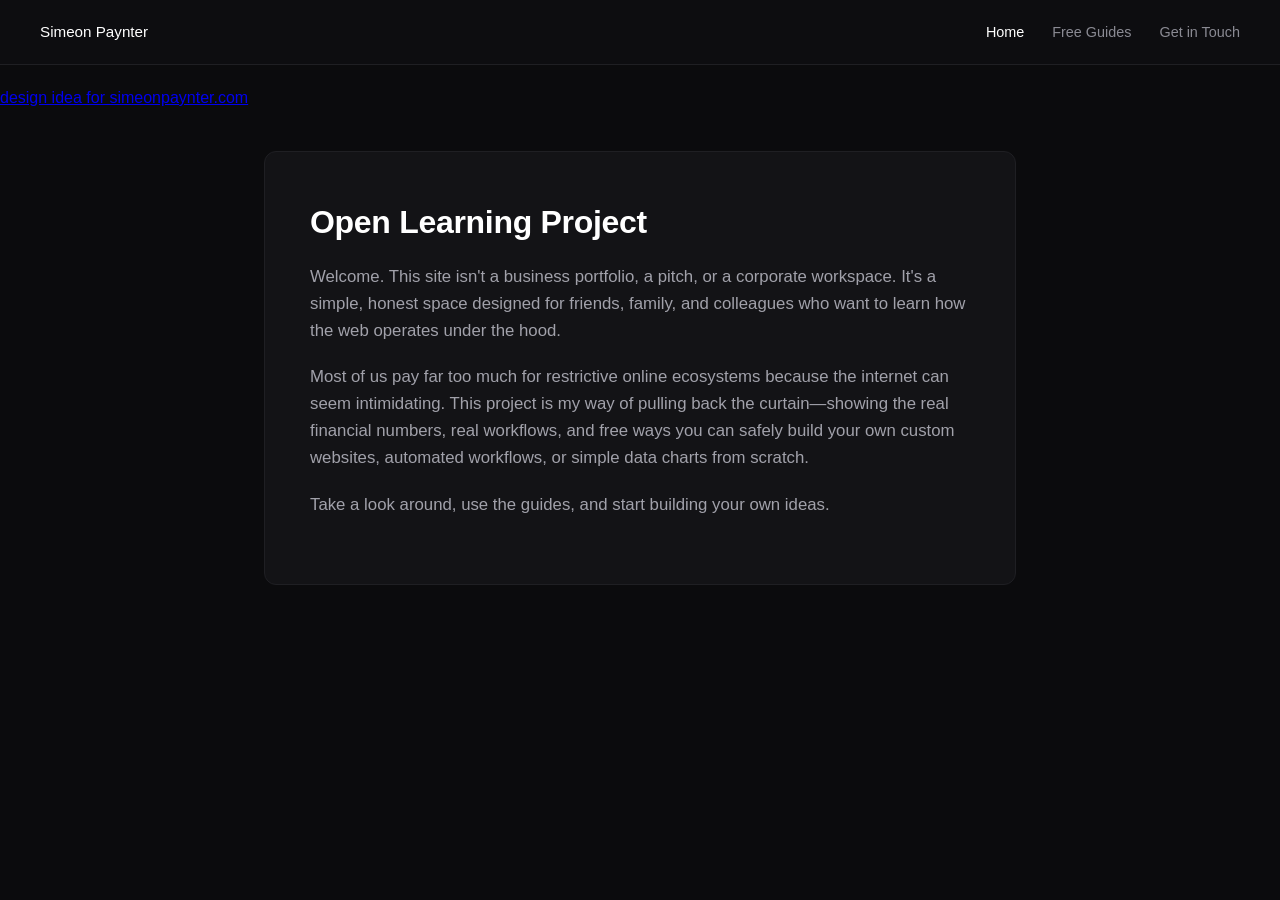
==== index.html @ eadc1887 "Update index.html" ====
<!DOCTYPE html>
<html lang="en">
<head>
    <meta charset="UTF-8">
    <meta name="viewport" content="width=device-width, initial-scale=1.0">
    <title>Simeon Paynter // Open Learning Project</title>
    <a href="designidea.html">design idea for simeonpaynter.com</a>
    <style>
        /* Minimalist Modern Reset */
        * { box-sizing: border-box; margin: 0; padding: 0; }
        body { 
            font-family: -apple-system, BlinkMacSystemFont, "Segoe UI", Helvetica, Arial, sans-serif; 
            background: #0b0b0d; color: #d4d4d8; line-height: 1.6; padding-top: 85px;
            -webkit-font-smoothing: antialiased;
        }
        
        /* Clean Navigation Layout */
        .navbar {
            position: fixed; top: 0; left: 0; width: 100%;
            background: rgba(15, 15, 18, 0.85); backdrop-filter: blur(12px);
            border-bottom: 1px solid #1f1f23; display: flex; 
            justify-content: space-between; align-items: center; padding: 0 40px; height: 65px; z-index: 1000;
        }
        .nav-logo { font-weight: 500; color: #fff; text-decoration: none; font-size: 0.95rem; }
        .nav-links { display: flex; list-style: none; gap: 28px; }
        .nav-links a { color: #8a8a93; text-decoration: none; font-size: 0.9rem; font-weight: 500; transition: color 0.2s; }
        .nav-links a:hover, .nav-links a.active { color: #ffffff; }

        /* Typography & Layout Spacing */
        .container { max-width: 800px; margin: 40px auto; padding: 0 24px; }
        .card { background: #131316; border: 1px solid #1f1f23; border-radius: 12px; padding: 45px; margin-bottom: 30px; }
        h1 { color: #ffffff; font-size: 2rem; font-weight: 600; margin-bottom: 16px; letter-spacing: -0.3px; }
        p { color: #a1a1aa; margin-bottom: 20px; font-size: 1.05rem; }
        a.text-link { color: #3b82f6; text-decoration: none; }
        a.text-link:hover { text-decoration: underline; }
        
        /* Interactive Material Accordion Dropdowns */
        .dropdown-btn {
            width: 100%; background: #1a1a1f; color: #fff; border: 1px solid #2d2d34;
            padding: 18px 24px; text-align: left; font-size: 1rem; font-weight: 500;
            border-radius: 8px; cursor: pointer; display: flex; justify-content: space-between;
            align-items: center; transition: background 0.2s, border-color 0.2s; margin-top: 16px;
        }
        .dropdown-btn:hover { background: #22222a; border-color: #52525b; }
        .dropdown-icon { transition: transform 0.2s ease; font-size: 0.75rem; color: #71717a; }
        
        /* Clean Text Render Area */
        .dropdown-content {
            max-height: 0; overflow: hidden; transition: max-height 0.3s ease-out;
            background: #0f0f12; border: 0 solid #1f1f23; border-radius: 0 0 8px 8px;
            font-size: 0.95rem; color: #d4d4d8; font-family: inherit; white-space: pre-wrap;
        }
        .dropdown-content.open { max-height: 4000px; border-width: 0 1px 1px 1px; padding: 35px; margin-bottom: 20px; }

        .page-content { display: none; }
        .page-content.active-page { display: block; }
    </style>
</head>
<body>

    <nav class="navbar">
        <a href="#" class="nav-logo" onclick="switchPage('home')">Simeon Paynter</a>
        <ul class="nav-links">
            <li><a href="#" id="link-home" class="active" onclick="switchPage('home')">Home</a></li>
            <li><a href="#" id="link-docs" onclick="switchPage('docs')">Free Guides</a></li>
            <li><a href="#" id="link-contact" onclick="switchPage('contact')">Get in Touch</a></li>
        </ul>
    </nav>

    <div class="container">

        <!-- HOME VIEW -->
        <section id="page-home" class="page-content active-page">
            <div class="card">
                <h1>Open Learning Project</h1>
                <p>Welcome. This site isn't a business portfolio, a pitch, or a corporate workspace. It's a simple, honest space designed for friends, family, and colleagues who want to learn how the web operates under the hood.</p>
                <p>Most of us pay far too much for restrictive online ecosystems because the internet can seem intimidating. This project is my way of pulling back the curtain—showing the real financial numbers, real workflows, and free ways you can safely build your own custom websites, automated workflows, or simple data charts from scratch.</p>
                <p>Take a look around, use the guides, and start building your own ideas.</p>
            </div>
        </section>

        <!-- FREE GUIDES VIEW -->
        <section id="page-docs" class="page-content">
            <div class="card">
                <h1>Step-by-Step Layout Playbooks</h1>
                <p>The documents below are structured to show you exactly how to build clean, independent digital spaces. Click on either folder below to read the comprehensive manuals and financial statements.</p>
                
                <button class="dropdown-btn" onclick="togglePlaybook('sop-01.md', 'drawer-01', 'arrow-01')">
                    <span>📁 Guide 01: Creating Custom Websites & Hosting for Free</span>
                    <span id="arrow-01" class="dropdown-icon">▶</span>
                </button>
                <pre id="drawer-01" class="dropdown-content">Loading website structure details...</pre>

                <button class="dropdown-btn" onclick="togglePlaybook('sop-02.md', 'drawer-02', 'arrow-02')">
                    <span>📁 Guide 02: Building Simple, Low-Cost Data & AI Frameworks</span>
                    <span id="arrow-02" class="dropdown-icon">▶</span>
                </button>
                <pre id="drawer-02" class="dropdown-content">Loading data pipeline structure details...</pre>
            </div>
        </section>

        <!-- CONTACT VIEW -->
        <section id="page-contact" class="page-content">
            <div class="card">
                <h1>Get in Touch</h1>
                <p>If you're tinkering with your own website, trying out an automated spreadsheet setup, or just want to ask a question, feel free to reach out. I'd love to chat, trade notes, and share ideas.</p>
                <p>You can contact me directly at: <a href="mailto:simeonpaynter@gmail.com" class="text-link">simeonpaynter@gmail.com</a></p>
            </div>
        </section>

    </div>

    <script>
        // Tab Page Switching Engine
        function switchPage(pageId) {
            event.preventDefault();
            document.querySelectorAll('.page-content').forEach(c => c.classList.remove('active-page'));
            document.querySelectorAll('.nav-links a').forEach(l => l.classList.remove('active'));
            document.getElementById('page-' + pageId).classList.add('active-page');
            if (document.getElementById('link-' + pageId)) {
                document.getElementById('link-' + pageId).classList.add('active');
            }
            window.scrollTo({top: 0, behavior: 'smooth'});
        }

        // Modular Document Fetch Engine
        const dataTracker = {};
        function togglePlaybook(fileName, drawerId, arrowId) {
            const drawer = document.getElementById(drawerId);
            const arrow = document.getElementById(arrowId);
            
            if (drawer.classList.contains('open')) {
                drawer.classList.remove('open');
                arrow.style.transform = 'rotate(0deg)';
            } else {
                drawer.classList.add('open');
                arrow.style.transform = 'rotate(90deg)';
                
                if (!dataTracker[fileName]) {
                    fetch(fileName)
                        .then(res => res.text())
                        .then(text => {
                            drawer.textContent = text;
                            dataTracker[fileName] = true;
                        })
                        .catch(() => {
                            drawer.textContent = "Unable to load document details at this moment.";
                        });
                }
            }
        }
    </script>
</body>
</html>
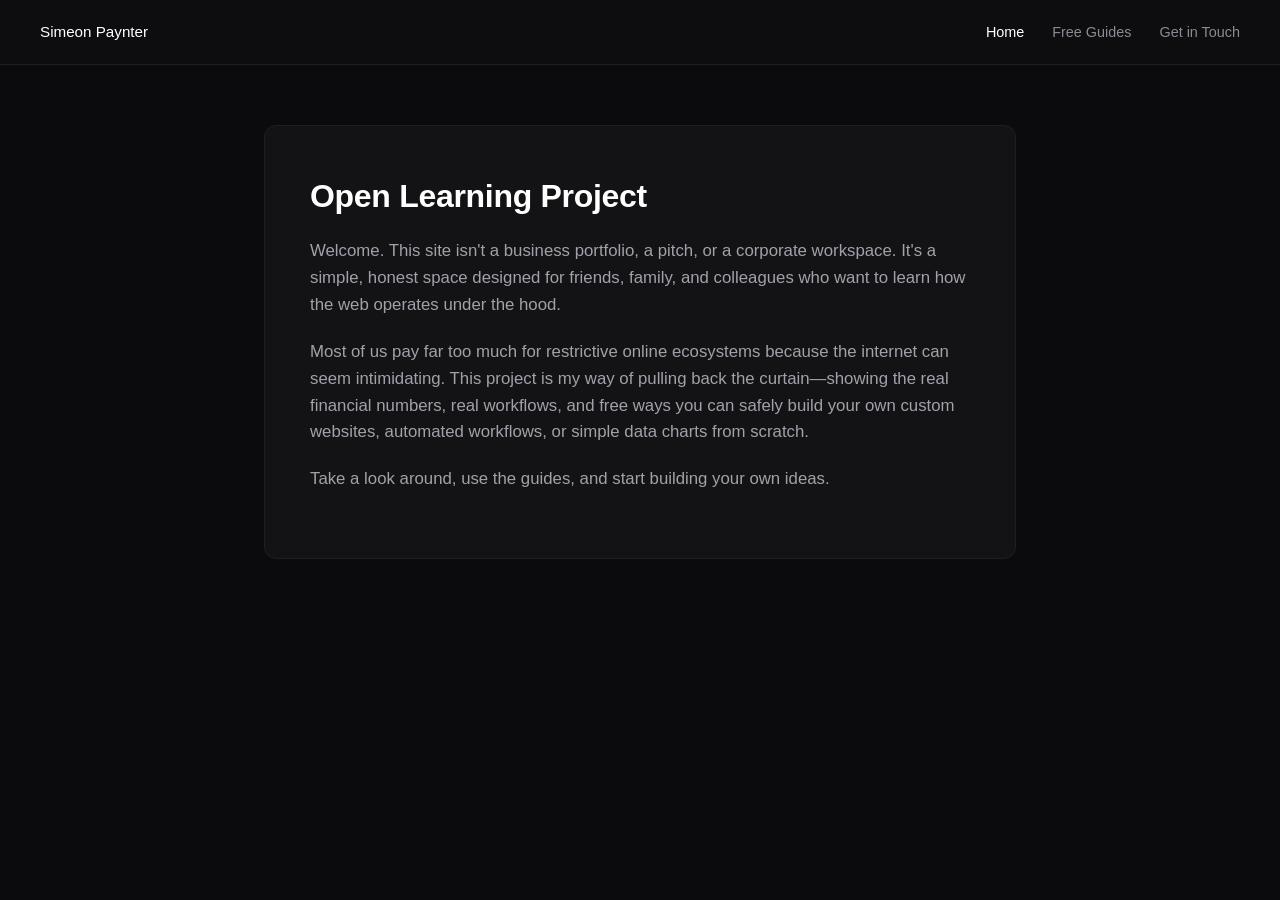
==== commit 66a31d20: "Update index.html" ====
--- a/index.html
+++ b/index.html
@@ -3,8 +3,7 @@
 <head>
     <meta charset="UTF-8">
     <meta name="viewport" content="width=device-width, initial-scale=1.0">
-    <title>Simeon Paynter // Open Learning Project</title>
-    <a href="designidea.html">design idea for simeonpaynter.com</a>
+    <title>Simeon Paynter | Tech Documentation </title>
     <style>
         /* Minimalist Modern Reset */
         * { box-sizing: border-box; margin: 0; padding: 0; }
@@ -56,6 +55,16 @@
         .page-content.active-page { display: block; }
     </style>
 </head>
+    <!-- Google tag (gtag.js) -->
+<script async src="https://www.googletagmanager.com/gtag/js?id=G-E0K66L59ED"></script>
+<script>
+  window.dataLayer = window.dataLayer || [];
+  function gtag(){dataLayer.push(arguments);}
+  gtag('js', new Date());
+
+  gtag('config', 'G-E0K66L59ED');
+</script>
+    
 <body>
 
     <nav class="navbar">
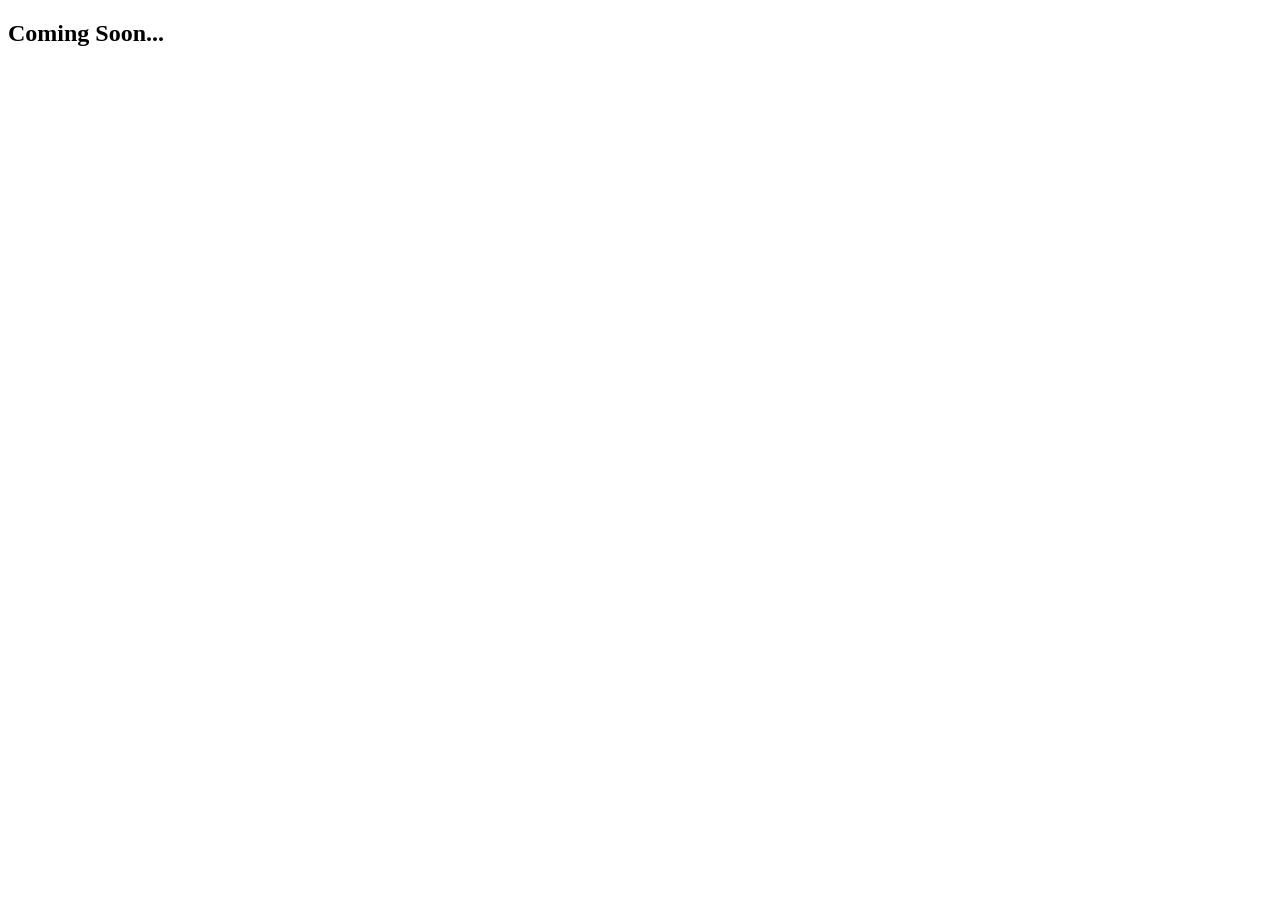
==== commit 2d80d2a9: "Create index.html" ====
--- a/index.html
+++ b/index.html
@@ -1,163 +1,16 @@
 <!DOCTYPE html>
-<html lang="en">
+<html lang="en-US">
 <head>
     <meta charset="UTF-8">
     <meta name="viewport" content="width=device-width, initial-scale=1.0">
-    <title>Simeon Paynter | Tech Documentation </title>
-    <style>
-        /* Minimalist Modern Reset */
-        * { box-sizing: border-box; margin: 0; padding: 0; }
-        body { 
-            font-family: -apple-system, BlinkMacSystemFont, "Segoe UI", Helvetica, Arial, sans-serif; 
-            background: #0b0b0d; color: #d4d4d8; line-height: 1.6; padding-top: 85px;
-            -webkit-font-smoothing: antialiased;
-        }
-        
-        /* Clean Navigation Layout */
-        .navbar {
-            position: fixed; top: 0; left: 0; width: 100%;
-            background: rgba(15, 15, 18, 0.85); backdrop-filter: blur(12px);
-            border-bottom: 1px solid #1f1f23; display: flex; 
-            justify-content: space-between; align-items: center; padding: 0 40px; height: 65px; z-index: 1000;
-        }
-        .nav-logo { font-weight: 500; color: #fff; text-decoration: none; font-size: 0.95rem; }
-        .nav-links { display: flex; list-style: none; gap: 28px; }
-        .nav-links a { color: #8a8a93; text-decoration: none; font-size: 0.9rem; font-weight: 500; transition: color 0.2s; }
-        .nav-links a:hover, .nav-links a.active { color: #ffffff; }
+    <title>Tech Documentation - Simeon Paynter</title>
 
-        /* Typography & Layout Spacing */
-        .container { max-width: 800px; margin: 40px auto; padding: 0 24px; }
-        .card { background: #131316; border: 1px solid #1f1f23; border-radius: 12px; padding: 45px; margin-bottom: 30px; }
-        h1 { color: #ffffff; font-size: 2rem; font-weight: 600; margin-bottom: 16px; letter-spacing: -0.3px; }
-        p { color: #a1a1aa; margin-bottom: 20px; font-size: 1.05rem; }
-        a.text-link { color: #3b82f6; text-decoration: none; }
-        a.text-link:hover { text-decoration: underline; }
-        
-        /* Interactive Material Accordion Dropdowns */
-        .dropdown-btn {
-            width: 100%; background: #1a1a1f; color: #fff; border: 1px solid #2d2d34;
-            padding: 18px 24px; text-align: left; font-size: 1rem; font-weight: 500;
-            border-radius: 8px; cursor: pointer; display: flex; justify-content: space-between;
-            align-items: center; transition: background 0.2s, border-color 0.2s; margin-top: 16px;
-        }
-        .dropdown-btn:hover { background: #22222a; border-color: #52525b; }
-        .dropdown-icon { transition: transform 0.2s ease; font-size: 0.75rem; color: #71717a; }
-        
-        /* Clean Text Render Area */
-        .dropdown-content {
-            max-height: 0; overflow: hidden; transition: max-height 0.3s ease-out;
-            background: #0f0f12; border: 0 solid #1f1f23; border-radius: 0 0 8px 8px;
-            font-size: 0.95rem; color: #d4d4d8; font-family: inherit; white-space: pre-wrap;
-        }
-        .dropdown-content.open { max-height: 4000px; border-width: 0 1px 1px 1px; padding: 35px; margin-bottom: 20px; }
-
-        .page-content { display: none; }
-        .page-content.active-page { display: block; }
-    </style>
+  <!-- Style -->
 </head>
-    <!-- Google tag (gtag.js) -->
-<script async src="https://www.googletagmanager.com/gtag/js?id=G-E0K66L59ED"></script>
-<script>
-  window.dataLayer = window.dataLayer || [];
-  function gtag(){dataLayer.push(arguments);}
-  gtag('js', new Date());
-
-  gtag('config', 'G-E0K66L59ED');
-</script>
-    
+    <!-- Google tag (gtag.js) -->    
 <body>
 
-    <nav class="navbar">
-        <a href="#" class="nav-logo" onclick="switchPage('home')">Simeon Paynter</a>
-        <ul class="nav-links">
-            <li><a href="#" id="link-home" class="active" onclick="switchPage('home')">Home</a></li>
-            <li><a href="#" id="link-docs" onclick="switchPage('docs')">Free Guides</a></li>
-            <li><a href="#" id="link-contact" onclick="switchPage('contact')">Get in Touch</a></li>
-        </ul>
-    </nav>
-
-    <div class="container">
-
-        <!-- HOME VIEW -->
-        <section id="page-home" class="page-content active-page">
-            <div class="card">
-                <h1>Open Learning Project</h1>
-                <p>Welcome. This site isn't a business portfolio, a pitch, or a corporate workspace. It's a simple, honest space designed for friends, family, and colleagues who want to learn how the web operates under the hood.</p>
-                <p>Most of us pay far too much for restrictive online ecosystems because the internet can seem intimidating. This project is my way of pulling back the curtain—showing the real financial numbers, real workflows, and free ways you can safely build your own custom websites, automated workflows, or simple data charts from scratch.</p>
-                <p>Take a look around, use the guides, and start building your own ideas.</p>
-            </div>
-        </section>
-
-        <!-- FREE GUIDES VIEW -->
-        <section id="page-docs" class="page-content">
-            <div class="card">
-                <h1>Step-by-Step Layout Playbooks</h1>
-                <p>The documents below are structured to show you exactly how to build clean, independent digital spaces. Click on either folder below to read the comprehensive manuals and financial statements.</p>
-                
-                <button class="dropdown-btn" onclick="togglePlaybook('sop-01.md', 'drawer-01', 'arrow-01')">
-                    <span>📁 Guide 01: Creating Custom Websites & Hosting for Free</span>
-                    <span id="arrow-01" class="dropdown-icon">▶</span>
-                </button>
-                <pre id="drawer-01" class="dropdown-content">Loading website structure details...</pre>
-
-                <button class="dropdown-btn" onclick="togglePlaybook('sop-02.md', 'drawer-02', 'arrow-02')">
-                    <span>📁 Guide 02: Building Simple, Low-Cost Data & AI Frameworks</span>
-                    <span id="arrow-02" class="dropdown-icon">▶</span>
-                </button>
-                <pre id="drawer-02" class="dropdown-content">Loading data pipeline structure details...</pre>
-            </div>
-        </section>
-
-        <!-- CONTACT VIEW -->
-        <section id="page-contact" class="page-content">
-            <div class="card">
-                <h1>Get in Touch</h1>
-                <p>If you're tinkering with your own website, trying out an automated spreadsheet setup, or just want to ask a question, feel free to reach out. I'd love to chat, trade notes, and share ideas.</p>
-                <p>You can contact me directly at: <a href="mailto:simeonpaynter@gmail.com" class="text-link">simeonpaynter@gmail.com</a></p>
-            </div>
-        </section>
-
-    </div>
-
-    <script>
-        // Tab Page Switching Engine
-        function switchPage(pageId) {
-            event.preventDefault();
-            document.querySelectorAll('.page-content').forEach(c => c.classList.remove('active-page'));
-            document.querySelectorAll('.nav-links a').forEach(l => l.classList.remove('active'));
-            document.getElementById('page-' + pageId).classList.add('active-page');
-            if (document.getElementById('link-' + pageId)) {
-                document.getElementById('link-' + pageId).classList.add('active');
-            }
-            window.scrollTo({top: 0, behavior: 'smooth'});
-        }
-
-        // Modular Document Fetch Engine
-        const dataTracker = {};
-        function togglePlaybook(fileName, drawerId, arrowId) {
-            const drawer = document.getElementById(drawerId);
-            const arrow = document.getElementById(arrowId);
-            
-            if (drawer.classList.contains('open')) {
-                drawer.classList.remove('open');
-                arrow.style.transform = 'rotate(0deg)';
-            } else {
-                drawer.classList.add('open');
-                arrow.style.transform = 'rotate(90deg)';
-                
-                if (!dataTracker[fileName]) {
-                    fetch(fileName)
-                        .then(res => res.text())
-                        .then(text => {
-                            drawer.textContent = text;
-                            dataTracker[fileName] = true;
-                        })
-                        .catch(() => {
-                            drawer.textContent = "Unable to load document details at this moment.";
-                        });
-                }
-            }
-        }
-    </script>
+  <h2>Coming Soon...</h2>
+  
 </body>
 </html>
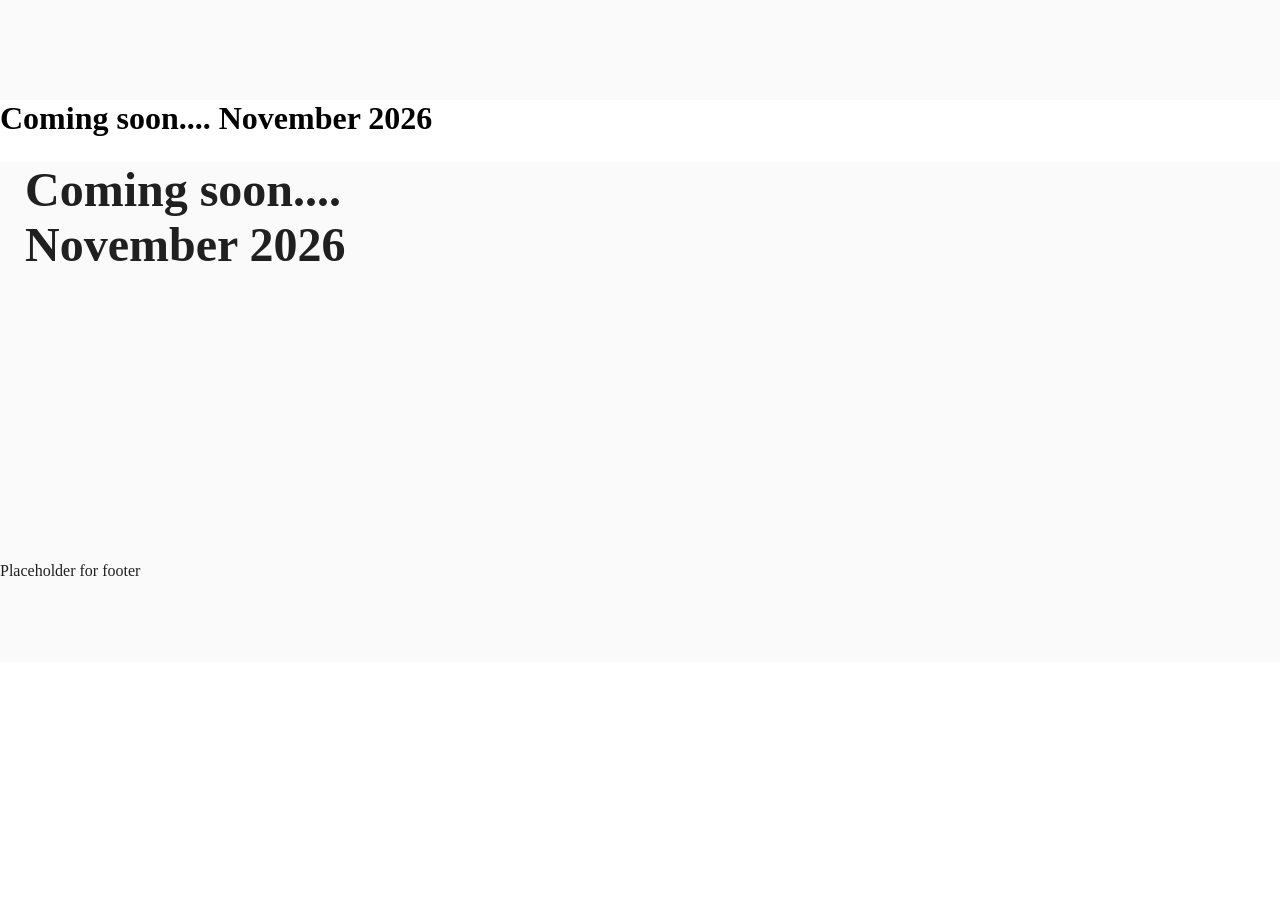
==== commit 18e7cebe: "Update index.html" ====
--- a/index.html
+++ b/index.html
@@ -4,13 +4,49 @@
     <meta charset="UTF-8">
     <meta name="viewport" content="width=device-width, initial-scale=1.0">
     <title>Tech Documentation - Simeon Paynter</title>
-
-  <!-- Style -->
+    <style>
+        :root {
+            --bg-color: #FAFAFA;
+            --text-color: #202020;
+            --text-color-bold: #1A1A1A;
+            --text-color-light: #262626;
+            --accent-color-yellow: #FFCB05;
+            --primary-font-stack: Arial, sans-serif;
+        }
+        body, *, *:before, *:after {
+            margin: 0;
+            padding: 0;
+        }
+        header {
+            min-height: 100px;
+            background-color: var(--bg-color);
+            color: var(--text-color);
+        }
+        main {
+            min-height: 400px;
+            background-color: var(--bg-color);
+            color: var(--text-color);
+        }
+        footer {
+            min-height: 100px;
+            background-color: var(--bg-color);
+            color: var(--text-color);
+        }
+        #coming-soon {
+            font-size: 3em;
+            justify-content: center; /*horizontal*/
+            align-items: center; /*vertical*/
+            margin: 25px;
+        }
+    </style>
 </head>
     <!-- Google tag (gtag.js) -->    
 <body>
-
-  <h2>Coming Soon...</h2>
-  
+    <header></header>
+    <h1>Coming soon.... November 2026</h1>
+    <main>
+        <h1 id="coming-soon">Coming soon....<br>November 2026</h1>
+    </main>
+    <footer>Placeholder for footer</footer>
 </body>
 </html>
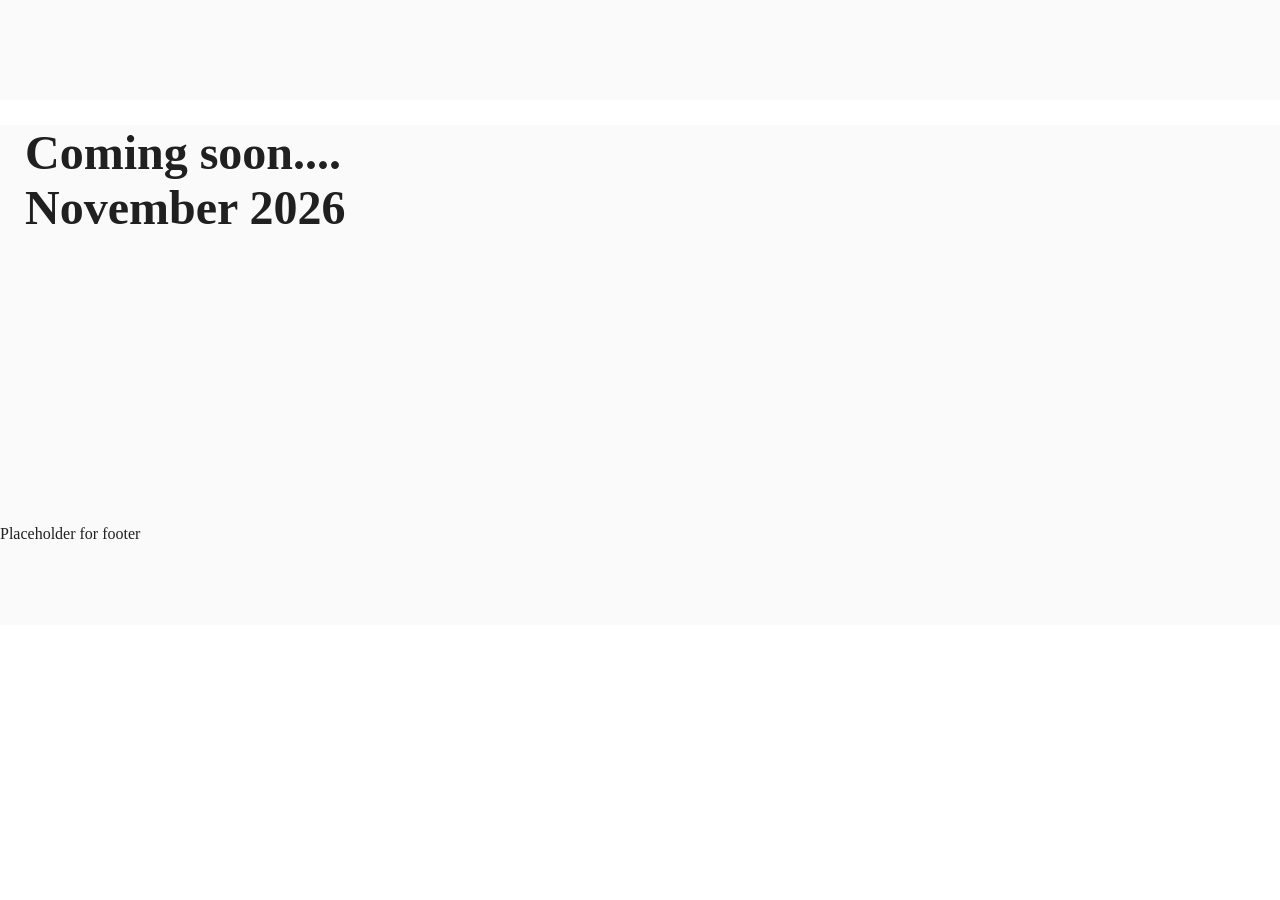
==== commit 613f24c9: "Update index.html" ====
--- a/index.html
+++ b/index.html
@@ -17,6 +17,7 @@
             margin: 0;
             padding: 0;
         }
+        
         header {
             min-height: 100px;
             background-color: var(--bg-color);
@@ -32,21 +33,24 @@
             background-color: var(--bg-color);
             color: var(--text-color);
         }
+        
         #coming-soon {
             font-size: 3em;
             justify-content: center; /*horizontal*/
             align-items: center; /*vertical*/
             margin: 25px;
         }
+        
     </style>
 </head>
     <!-- Google tag (gtag.js) -->    
 <body>
     <header></header>
-    <h1>Coming soon.... November 2026</h1>
+
     <main>
         <h1 id="coming-soon">Coming soon....<br>November 2026</h1>
     </main>
+    
     <footer>Placeholder for footer</footer>
 </body>
 </html>
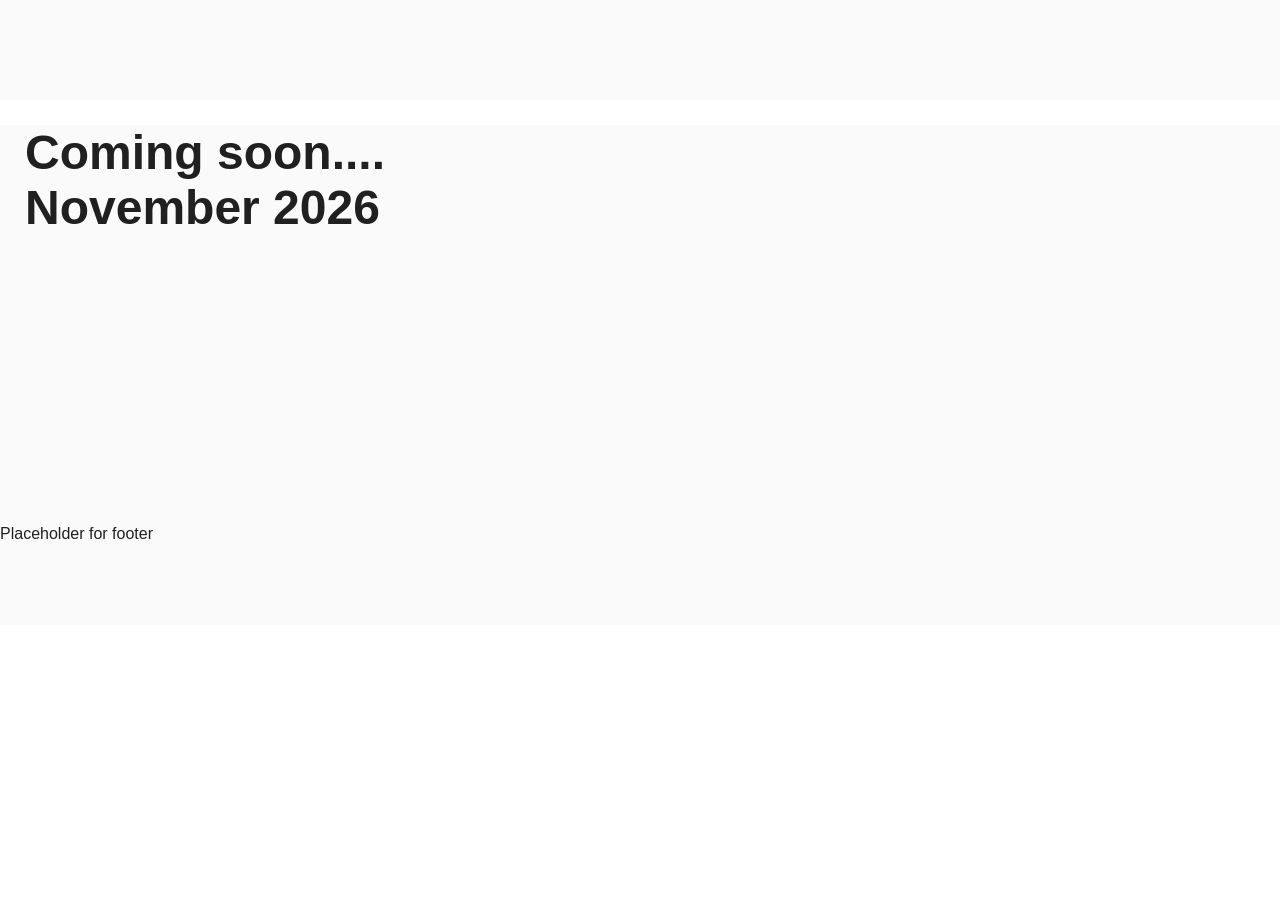
==== commit 6c8c4e81: "Update index.html" ====
--- a/index.html
+++ b/index.html
@@ -16,6 +16,7 @@
         body, *, *:before, *:after {
             margin: 0;
             padding: 0;
+            font-family: var(--primary-font-stack);
         }
         
         header {
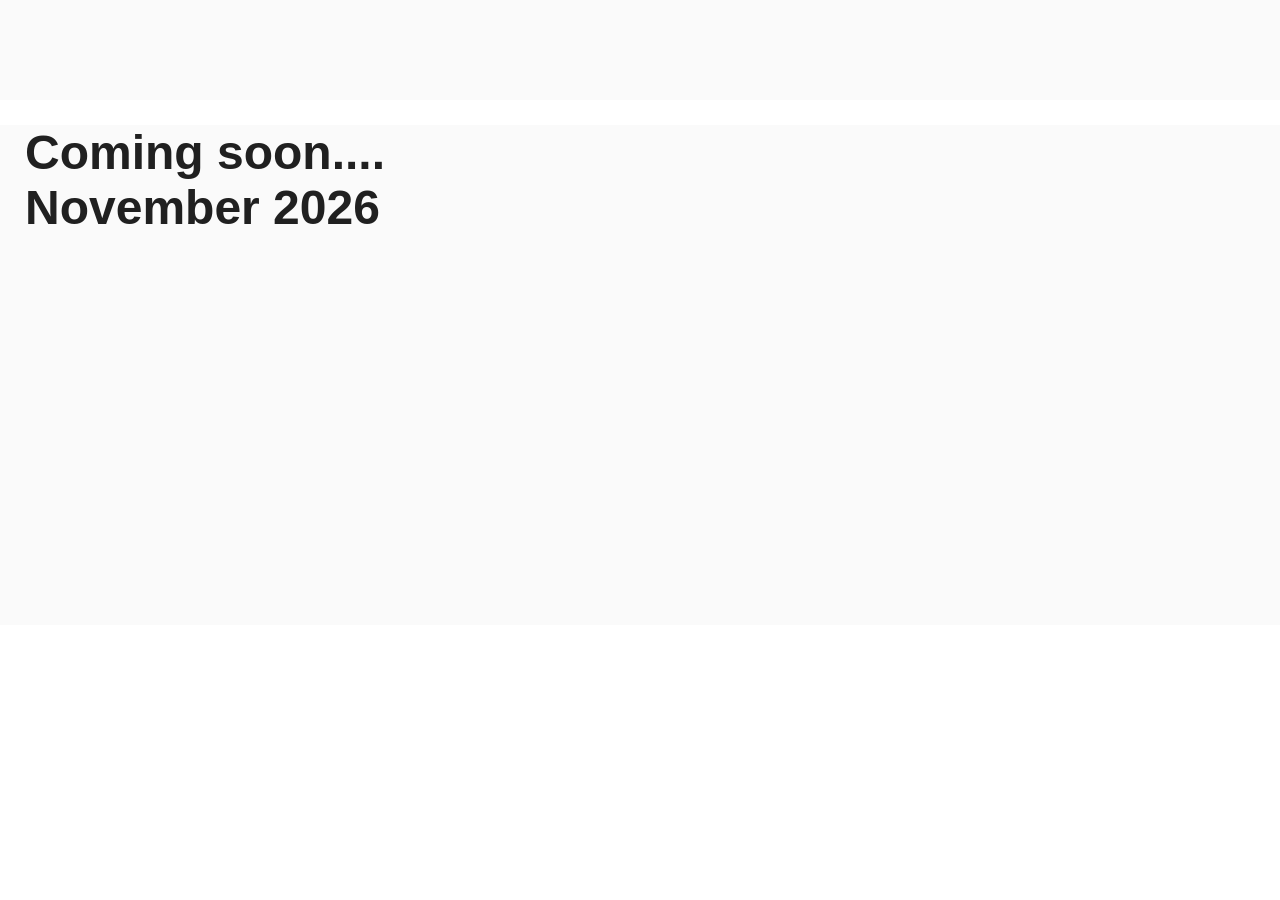
==== commit 749d3e34: "Update index.html" ====
--- a/index.html
+++ b/index.html
@@ -38,7 +38,7 @@
         #coming-soon {
             font-size: 3em;
             justify-content: center; /*horizontal*/
-            align-items: center; /*vertical*/
+            align-content: center; /*vertical*/
             margin: 25px;
         }
         
@@ -52,6 +52,6 @@
         <h1 id="coming-soon">Coming soon....<br>November 2026</h1>
     </main>
     
-    <footer>Placeholder for footer</footer>
+    <footer></footer>
 </body>
 </html>
